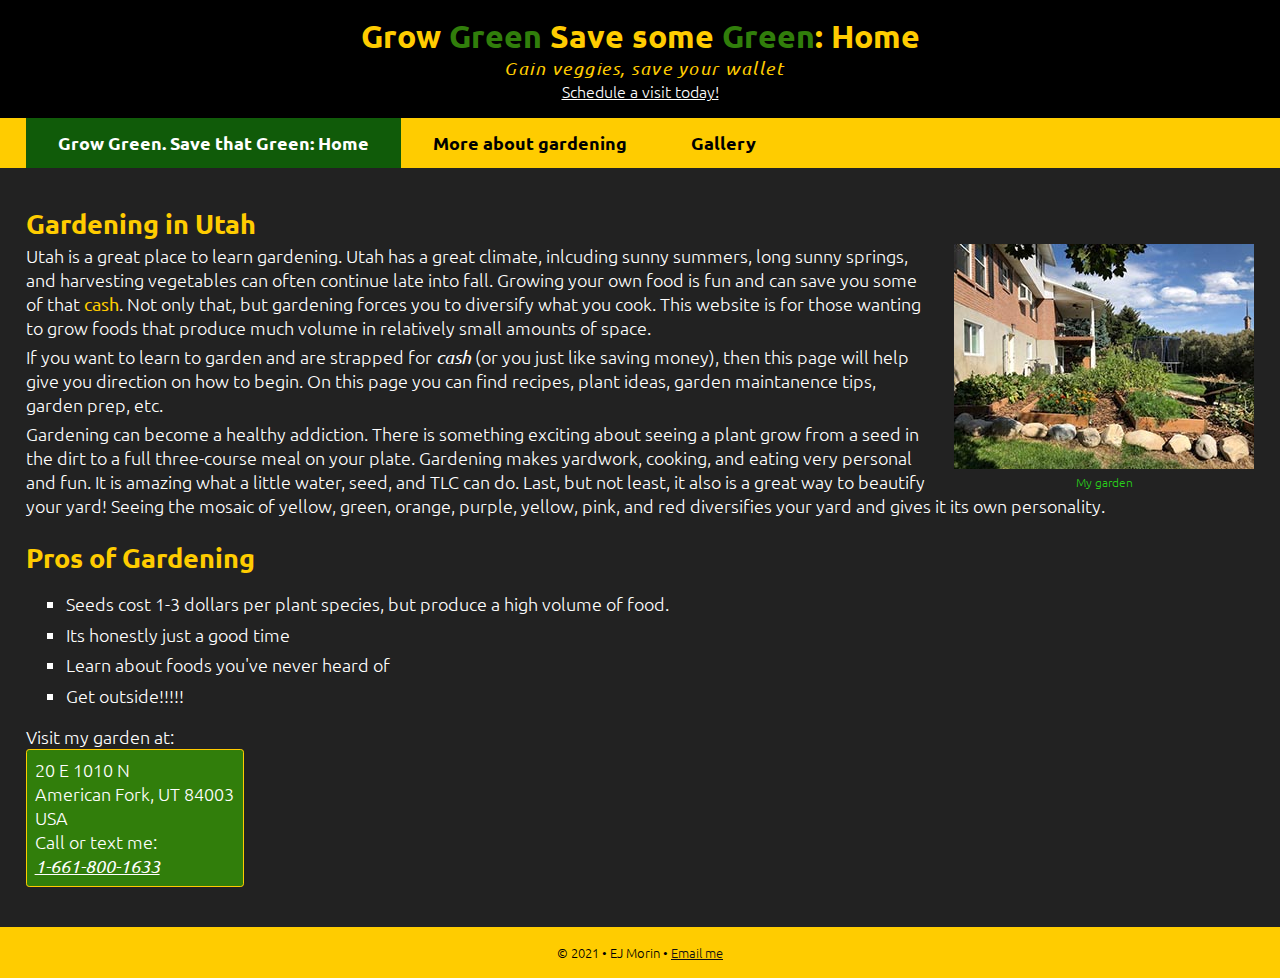
==== index.html @ 866df46c "initial commit" ====
<!DOCTYPE html>
<html lang="en">
    <head>
        <title>grow Green, Save some Green: Home</title>
        <link rel="stylesheet" href="gardening.css" media="all">
        <meta name="viewport" content="width=device-width, initial-scale=1">
        <meta charset="UTF-8">
        <meta name="description" content="Gardening Done Your Way: Home">
        <meta name="author" content="EJ Morin"> 
        <link rel="preconnect" href="https://fonts.googleapis.com">
<link rel="preconnect" href="https://fonts.gstatic.com" crossorigin>
<link href="https://fonts.googleapis.com/css2?family=Ubuntu:wght@300;700&display=swap" rel="stylesheet">
    </head>
    <body>
       <!-- start of the page header-->
       <header>
        <h1>Grow <strong>Green</strong> Save some <strong>Green</strong>: Home</h1>
        <p>Gain veggies, save your wallet</p>
        <a href="#contactme" class="contactme">Schedule a visit today!</a>
    </header>
    <!-- start of the page navigation-->
    <nav>
        <ul>
            <li class="active"><a href="index.html">Grow Green. Save that Green: Home</a>
            </li>
            <li><a href="about.html">More about gardening</a></li>
            <li><a href="gallery.html">Gallery</a></li>
        </ul>
    </nav>
        <main>
            <h2>Gardening in Utah</h2>
            <figure class="garden">
                <img src="images/gardenFull.jpg" alt="Picture of my garden">
                <figcaption>My garden</figcaption>
            </figure>
            <p>
                Utah is a great place to learn gardening. Utah has a great climate, inlcuding sunny summers, 
                long sunny springs, and harvesting vegetables can often continue late into fall. Growing your 
                own food is fun and can save you some of that <strong>cash</strong>. Not only that, but gardening forces you to
                diversify what you cook. This website is for those wanting to grow foods that produce much 
                volume in relatively small amounts of space. 
            </p>
            <p>
                If you want to learn to garden and are strapped for <em>cash</em> (or you just like saving money),
                then this page will help give you direction on how to begin. On this page you can find recipes, plant ideas,
                garden maintanence tips, garden prep, etc. 
            </p>
            <p> Gardening can become a healthy addiction. There is something exciting about seeing a plant grow from a seed in the dirt
                to a full three-course meal on your plate. Gardening makes yardwork, cooking, and eating very personal and fun. It is amazing 
                what a little water, seed, and TLC can do. Last, but not least, it also is a great way to beautify your yard! Seeing the mosaic
                of yellow, green, orange, purple, yellow, pink, and red diversifies your yard and gives it its own personality. 

            </p>
            <h2>Pros of Gardening</h2>
                <ul>
                    <li>Seeds cost 1-3 dollars per plant species, but produce a high volume of food.
                         </li>
                    <li>
                    Its honestly just a good time
                    </li>  
                    <li>Learn about foods you've never heard of</li>
                    <li>Get outside!!!!!</li>
                </ul>
                Visit my garden at:<br>
                <address>
                20 E 1010 N<br>
                American Fork, UT 84003 USA <br>
                Call or text me:<a href="tel:6618001633"><br>1-661-800-1633</a>
                </address><br>
        </main>
        <!-- start of the page footer-->
        <footer>
            &copy; 2021 &bull; EJ Morin &bull; <a href="mailto:10552716@my.uvu.edu">Email me</a><br>
        </footer>

        
    </body>
</html>
---- gardening.css ----
body {
    font-family: 'Ubuntu', sans-serif;
    font-size: 16px;
    font-weight: 300;
    margin: 0;
    background-color: #222;
    
}

/* Header here */

header {
    background-color: #eaeaea;
    padding: 1rem 2vw;
    text-align: center;
    background-color: #000;
}

header strong {
    color: #317E0B ;
}

header h1 {
    margin: 0;
    color: #FFCC00;
}

header p {
    margin: 0;
    color: #FFCC00;
    letter-spacing: 1.5px;
    font-style: italic;
    font-size: large;
    padding: 0 0 0 .5rem;
}

.contactme {
    color: #fff;
}


/* nav */
nav {
    background-color: #fc0;
}

nav ul {
    list-style-type: none;
    padding: 0 2vw;
    margin: 0;
    display: flex;
}

nav a {
    font-size: 1.1rem;
    text-decoration: none;
    color: #000;
    font-weight: 700;
    display: block;
    padding: .83rem 2rem;
}

nav li.active a {
    background-color:#105B09;
    color: #fff;
    transform: none;
}

nav li.active a:hover {
        background-color:#105B09;
        color: #fff;
}

nav a:hover {
    color: #FFEE22;
    background-color: #539F2D;
    transform: scale(1.1);

}

/* main */
main {
    padding: 1rem 2vw;
    font-size: large;
    color: #fff;

}

main strong {
    color: #fc0;
}
main h1 {
    color: #b40412;
}

main h2 {
    color: #FFCC00;
    margin-bottom: .2rem;
}

main p {
    margin: 0 0 .3rem 0;
}

main ol {
    padding: .5rem 3vw;
    background-color: #222;
    font-size: large;
    list-style-type: circle;
}

main dl dt {
    color: #fff;
    font-weight: 700;
    font-size: large;
}

main dl dd {
    color: #FFCC00;
    font-size: .9rem;
    font-size: large;
}

main ul {
    list-style-type: square;
    font-size: large;
}

main ul li {
    line-height: 125%;
    margin-bottom: .5rem;
    font-size: .9rem;
    font-size: large;
}

main address {
    font-style: normal;
    background-color: #317E0B;
    padding: .5rem;
    width: 12.5rem;
    border: 1px solid #FFCC00;
    border-radius: .2rem;
}

main a:hover {
    color: #996644;
    
}
address a:hover {
    color: #D2CF8C
}

main a {
    color: #fff;

}

address a {
    color: #fff;
    font-style: italic;
}


/* footer */

footer {
    background-color: #FFCC00;
    text-align: center;
    padding: 1rem 0;
    font-size: .8rem;
    color: #000;
}

footer a {
    color: #111;
    clear:both;
}
/* home page img */

figure.garden {
    margin: 0 0 0 2%;
    float: right;
}

figure.garden img {
    width: 100%;
    height: auto;
}

figure.garden figcaption {
    text-align: center;
    font-size: .75rem;
    color:#29ce1a;
}

/* gallery images */

main h1 {
    margin: 0 0 .8rem 2.3rem;
    color:#FFCC00;
    font-style: italic;
}

div.gallery {
    display: flex;
    flex-wrap: wrap;
}

div.gallery figcaption {
    text-align: center;
    color: #FFCC00;
}
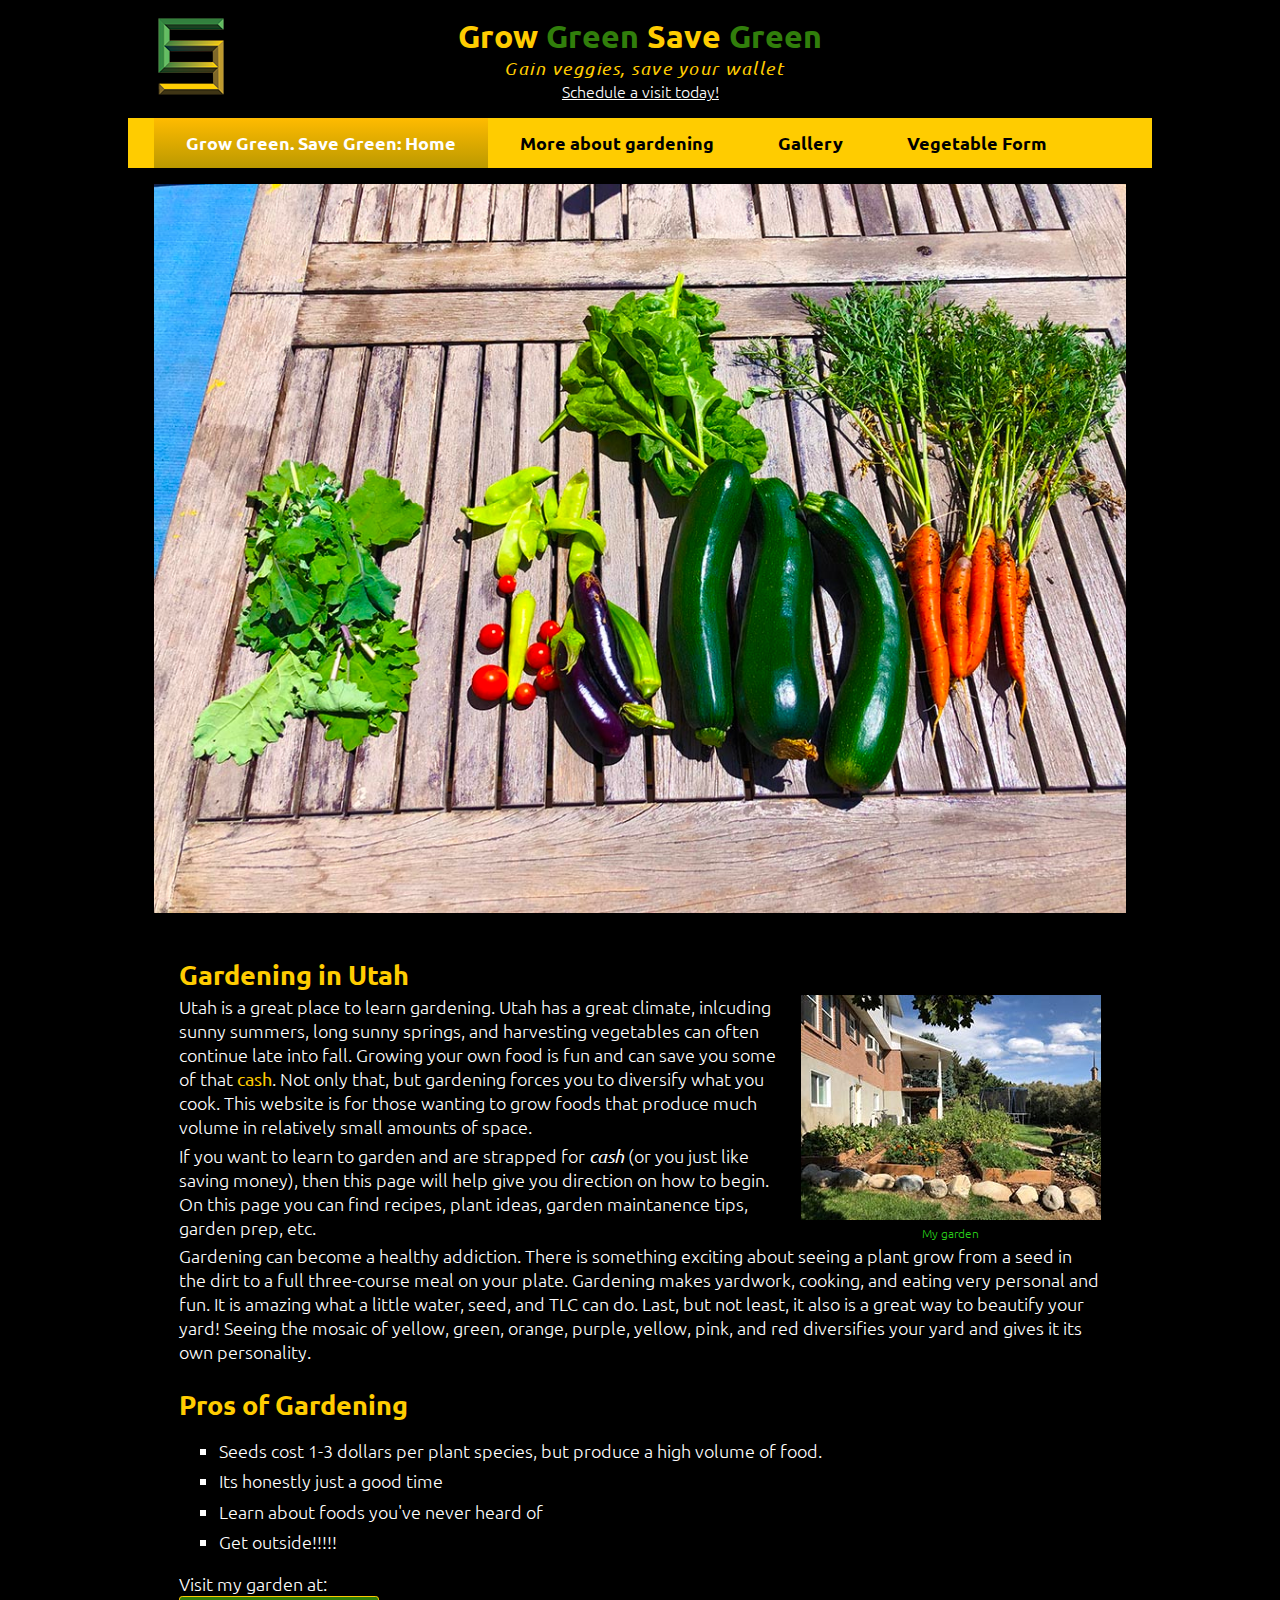
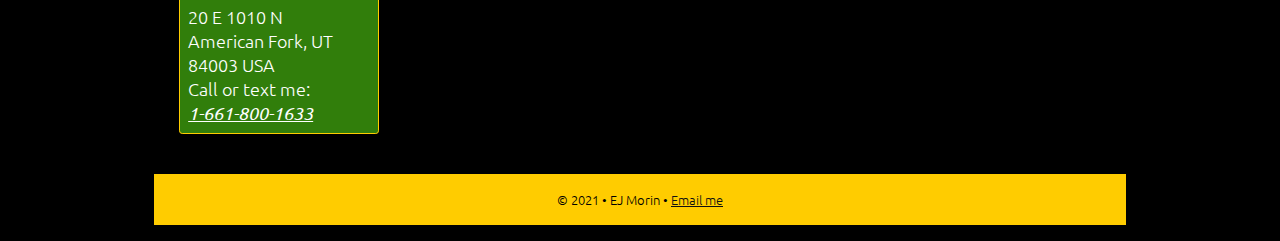
==== commit 150811f3: "updated gallery, added media query, facicon, gradi" ====
--- a/index.html
+++ b/index.html
@@ -1,32 +1,43 @@
 <!DOCTYPE html>
 <html lang="en">
     <head>
-        <title>grow Green, Save some Green: Home</title>
+        <title>grow Green, Save Green</title>
         <link rel="stylesheet" href="gardening.css" media="all">
         <meta name="viewport" content="width=device-width, initial-scale=1">
         <meta charset="UTF-8">
         <meta name="description" content="Gardening Done Your Way: Home">
         <meta name="author" content="EJ Morin"> 
         <link rel="preconnect" href="https://fonts.googleapis.com">
+        <link rel="icon" type="image/x-icon" href="favicon-16x16.png">
 <link rel="preconnect" href="https://fonts.gstatic.com" crossorigin>
 <link href="https://fonts.googleapis.com/css2?family=Ubuntu:wght@300;700&display=swap" rel="stylesheet">
     </head>
-    <body>
-       <!-- start of the page header-->
-       <header>
-        <h1>Grow <strong>Green</strong> Save some <strong>Green</strong>: Home</h1>
-        <p>Gain veggies, save your wallet</p>
+<body>
+    <!-- start of the page header-->
+    <header>
+        <img src="GardenLogoSmall.png" alt="site logo" width= "100" height="85">
+        <div>
+            <h1>Grow <strong>Green</strong> Save <strong>Green</strong></h1>
+            <p>Gain veggies, save your wallet</p>
         <a href="#contactme" class="contactme">Schedule a visit today!</a>
+        </div>
     </header>
     <!-- start of the page navigation-->
     <nav>
         <ul>
-            <li class="active"><a href="index.html">Grow Green. Save that Green: Home</a>
+            <li class="active"><a href="index.html">Grow Green. Save Green: Home</a>
             </li>
             <li><a href="about.html">More about gardening</a></li>
             <li><a href="gallery.html">Gallery</a></li>
+            <li><a href="form.html">Vegetable Form</a></li>
         </ul>
     </nav>
+    <main>
+
+        <figure class="collage">
+        <img src="heroImage.jpg" alt="collage of veggies" width="1024" height="764">
+    
+        </figure>
         <main>
             <h2>Gardening in Utah</h2>
             <figure class="garden">
--- a/gardening.css
+++ b/gardening.css
@@ -1,19 +1,30 @@
+* {box-sizing: border-box;}
+
 body {
     font-family: 'Ubuntu', sans-serif;
     font-size: 16px;
     font-weight: 300;
     margin: 0;
-    background-color: #222;
+    background-color: #000;
     
 }
 
 /* Header here */
 
 header {
-    background-color: #eaeaea;
     padding: 1rem 2vw;
     text-align: center;
-    background-color: #000;
+    display: flex;
+    flex-wrap: wrap;
+    align-items: flex-end;
+    justify-content: left;
+    padding: 1rem 1vw;
+    
+}
+
+header div {
+    padding-left: 17vw;
+    
 }
 
 header strong {
@@ -38,7 +49,39 @@
     color: #fff;
 }
 
-
+/*small screens*/
+@media only screen and (max-width: 600px) {
+    header {
+        display: flex;
+        flex-direction: column;
+        justify-content: center;
+        align-items: center;
+    }
+    nav ul {
+        margin: 0;
+        padding: 0 2vw;
+        list-style-type: none;
+    }
+    nav a {
+        display: block;
+        padding: .8rem;
+        text-decoration: none;
+        text-transform: capitalize;
+        font-weight: 700;
+        text-align: center;
+        border-bottom: solid 1px #fc0;
+        color: #fff;
+    }
+
+    nav .active a {
+        background-color: #317E0B;
+        color: #fc0;
+        background-image: linear-gradient(to bottom, #317E0B, #64aF3F);
+    }
+} /* end of the media query*/
+
+/*big screens*/
+@media only screen and (min-width: 601px) {
 /* nav */
 nav {
     background-color: #fc0;
@@ -50,6 +93,7 @@
     margin: 0;
     display: flex;
 }
+
 
 nav a {
     font-size: 1.1rem;
@@ -64,6 +108,7 @@
     background-color:#105B09;
     color: #fff;
     transform: none;
+    background-image: linear-gradient(to bottom, #fb0, #b90);
 }
 
 nav li.active a:hover {
@@ -74,11 +119,23 @@
 nav a:hover {
     color: #FFEE22;
     background-color: #539F2D;
-    transform: scale(1.1);
-
-}
+}
+
+    
+    
+} /* end of the media query*/
 
 /* main */
+.collage {
+    width: 100%;
+    margin: 0;
+}  
+
+.collage img {
+    width: 100%;
+    height: auto;
+    
+}
 main {
     padding: 1rem 2vw;
     font-size: large;
@@ -206,7 +263,68 @@
     flex-wrap: wrap;
 }
 
+.gallery img:hover {
+    box-shadow: 0px 0px 10px rgba(255,204,0,0.8);
+}
+
 div.gallery figcaption {
     text-align: center;
     color: #FFCC00;
+}
+
+/* form styling */
+form legend {
+    color: #FFCC00;
+}
+
+fieldset {
+    border-color: #000;
+    border-radius: .1rem;
+}
+
+form :required {
+    border: solid 3px #FFCC00;
+    padding: .3rem;
+    width: 250px;
+    border-radius: .1rem;
+    font-family: 'Ubuntu', sans-serif;
+    font-weight: 200;
+}
+
+form textarea {
+    border: solid 1px #888;
+    padding: .5rem;
+    margin-top: .5rem;
+    width: 250px;
+    border-radius: .3rem;
+}
+
+form [type=text], form [type=tel], form [type=email], form select, form [type="radio"] {
+    margin: .7rem .7rem;
+}
+
+form [type=text], form [type=tel], form [type=email] {
+    display: flex;
+    justify-content: left;
+}
+
+.myForm [type=submit] {
+    background-color: #317E0B;
+    border: none;
+    padding: .5rem 1rem;
+    border-radius: 3px;
+    color: white;
+    margin: 1rem 0 0 1vw;
+    font-size: x-large;
+    font-family: 'Ubuntu', sans-serif;
+    box-shadow: 2px 3px black;
+}
+
+#redirect {
+    color: #fff;
+}
+
+header , nav, main, footer {
+    max-width: 64rem;
+    margin: 0 auto;
 }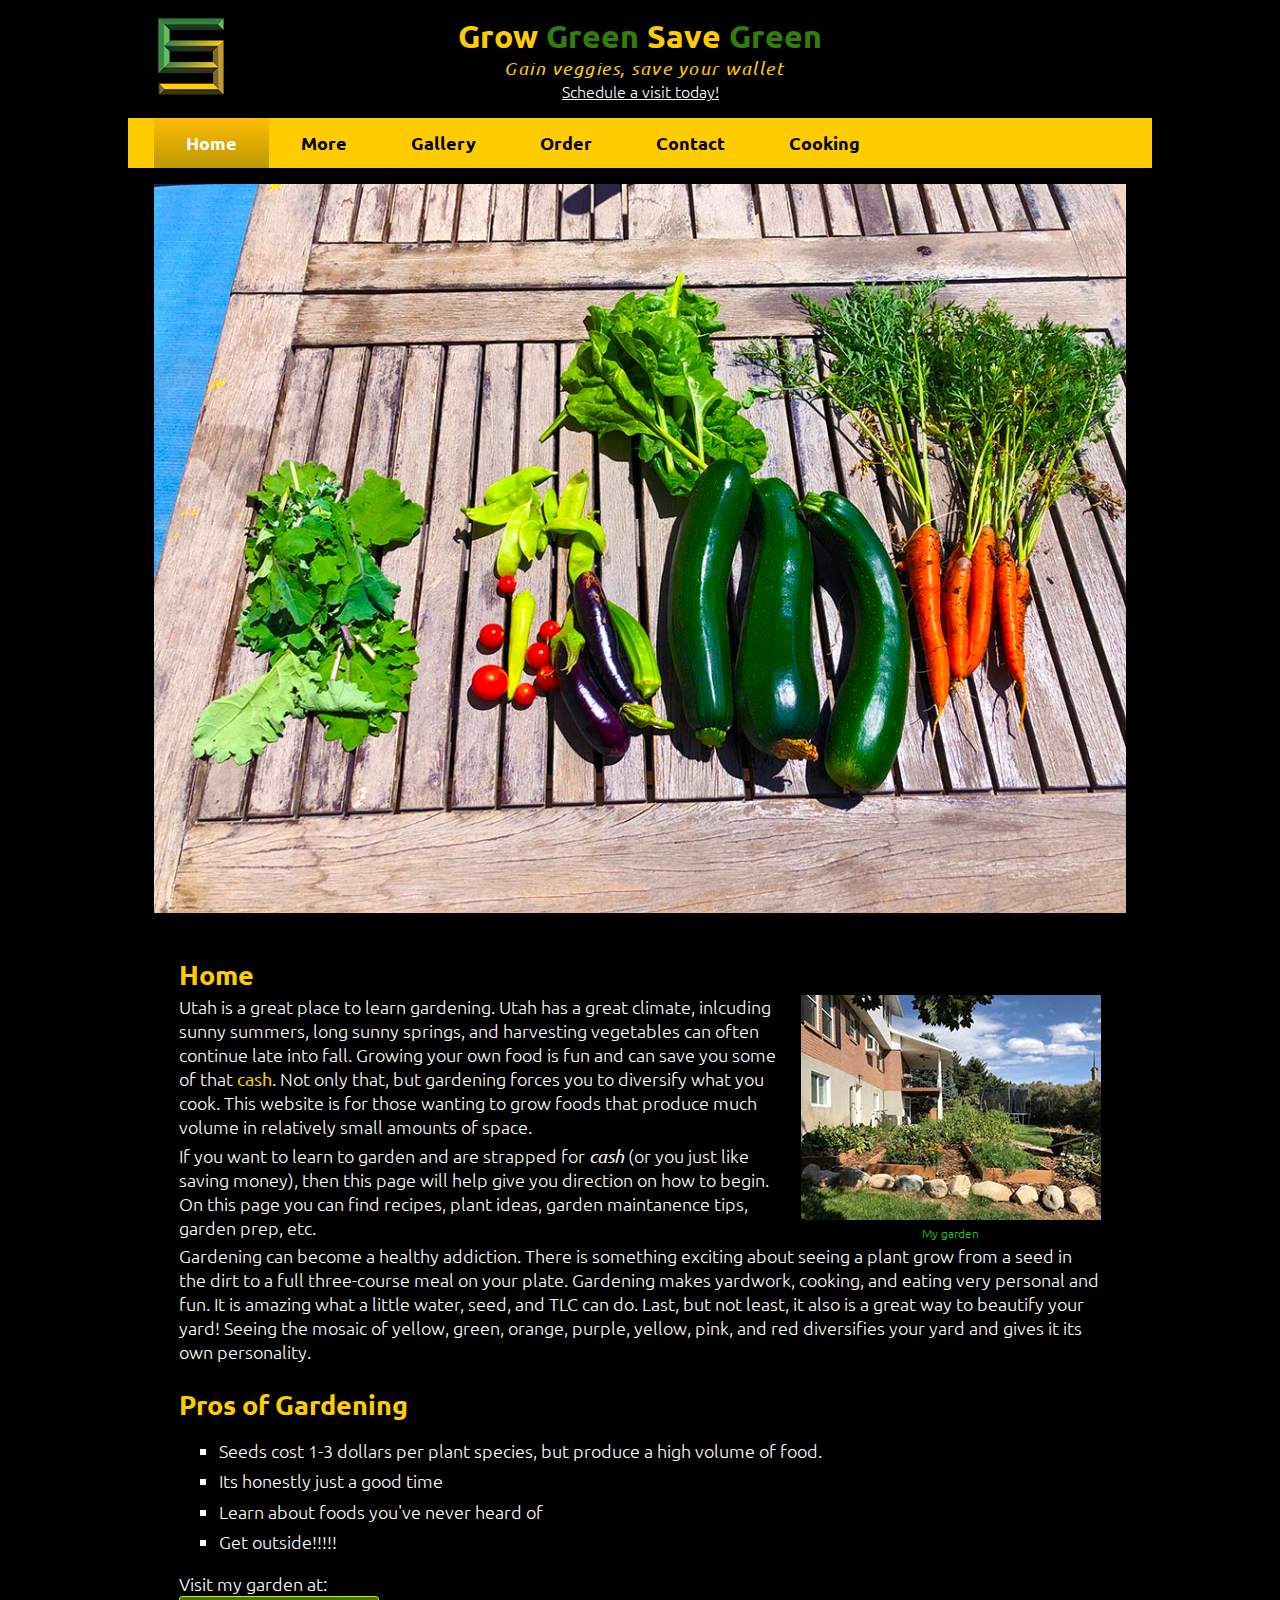
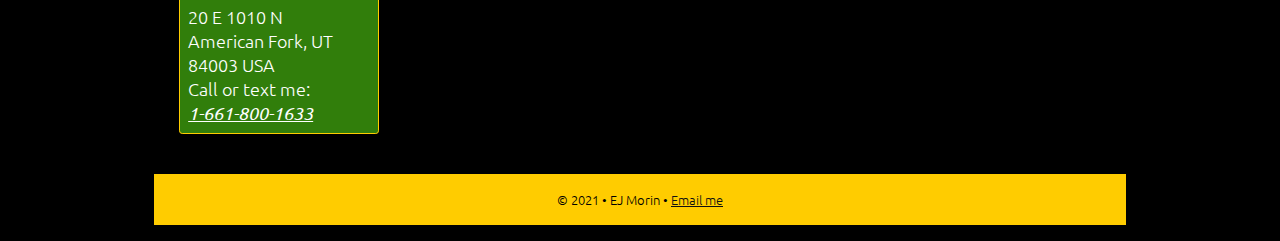
==== commit e8416dde: "added many things, just need a brochure" ====
--- a/index.html
+++ b/index.html
@@ -25,11 +25,13 @@
     <!-- start of the page navigation-->
     <nav>
         <ul>
-            <li class="active"><a href="index.html">Grow Green. Save Green: Home</a>
+            <li class="active"><a href="index.html">Home</a>
             </li>
-            <li><a href="about.html">More about gardening</a></li>
+            <li><a href="about.html">More</a></li>
             <li><a href="gallery.html">Gallery</a></li>
-            <li><a href="form.html">Vegetable Form</a></li>
+            <li><a href="form.html">Order</a></li>
+            <li><a href="contact.html">Contact</a></li>
+            <li><a href="cooking.html">Cooking</a></li>
         </ul>
     </nav>
     <main>
@@ -39,7 +41,7 @@
     
         </figure>
         <main>
-            <h2>Gardening in Utah</h2>
+            <h2>Home</h2>
             <figure class="garden">
                 <img src="images/gardenFull.jpg" alt="Picture of my garden">
                 <figcaption>My garden</figcaption>
--- a/gardening.css
+++ b/gardening.css
@@ -85,6 +85,7 @@
 /* nav */
 nav {
     background-color: #fc0;
+    text-align: center;
 }
 
 nav ul {
@@ -92,6 +93,16 @@
     padding: 0 2vw;
     margin: 0;
     display: flex;
+}
+
+#visitMe {
+    text-align: center;
+}
+
+
+#photoHeader {
+    text-align: center;
+    margin-right: 5rem;
 }
 
 
@@ -102,6 +113,9 @@
     font-weight: 700;
     display: block;
     padding: .83rem 2rem;
+    display: flex;
+    justify-content: center;
+
 }
 
 nav li.active a {
@@ -148,6 +162,7 @@
 }
 main h1 {
     color: #b40412;
+
 }
 
 main h2 {
